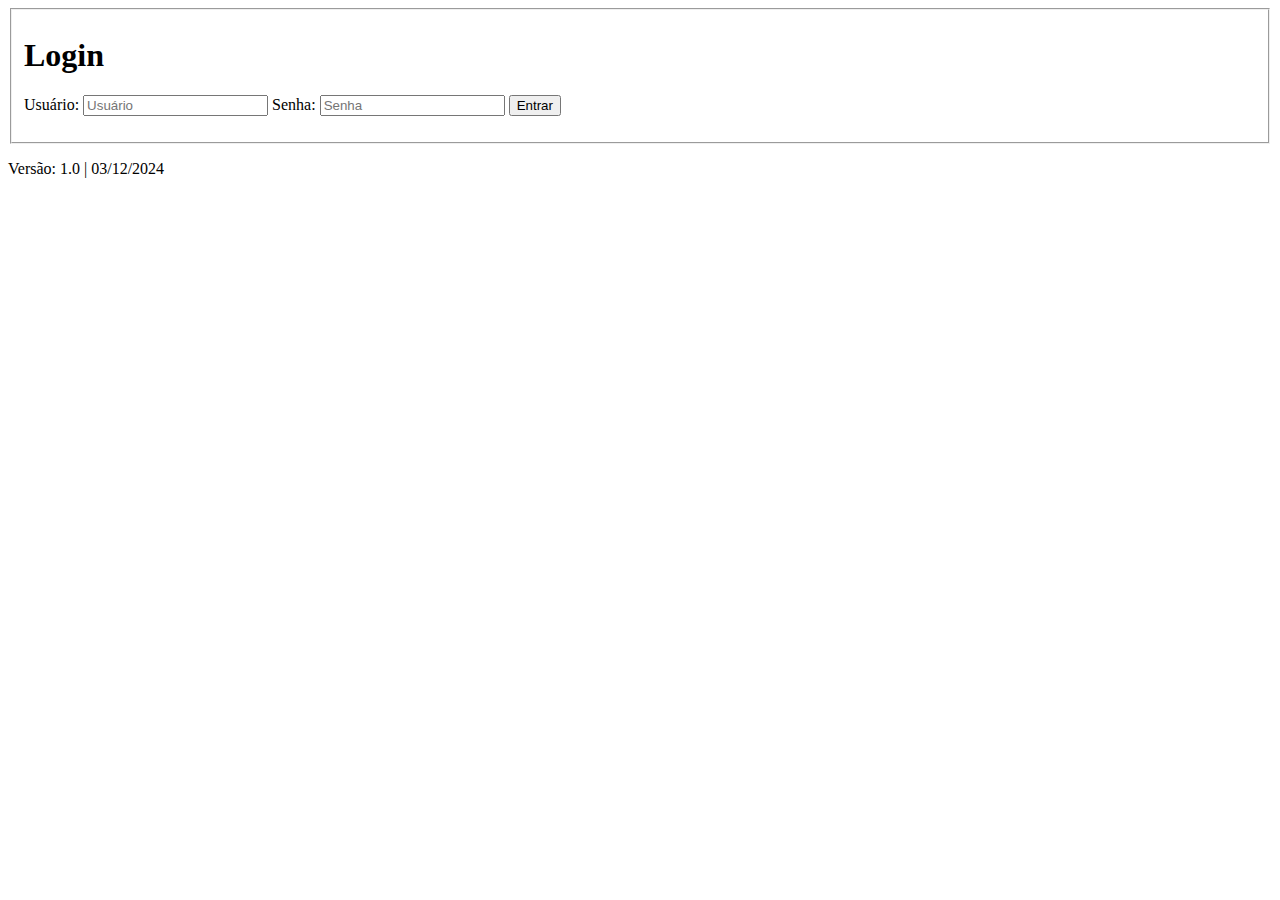
==== Frontend/Agendar.html @ 4c5cb3c2 "Update Agendar.html" ====
<!DOCTYPE html>
<html lang="pt-br">
<head>
  <meta charset="UTF-8">
  <meta name="viewport" content="width=device-width, initial-scale=1.0">
  <meta name="description" content="Clínica Oftalmológica">
  <title>Agendamento | Clínica Saúde Ocular</title>
  <link rel="stylesheet" href="styles.css">
  <link rel="shortcut icon" type="image/png" href="saude 2.png">
  <link rel="stylesheet" href="https://maxcdn.bootstrapcdn.com/bootstrap/3.3.7/css/bootstrap.min.css">
  <script src="https://ajax.googleapis.com/ajax/libs/jquery/1.12.4/jquery.min.js"></script>
  <script src="https://maxcdn.bootstrapcdn.com/bootstrap/3.3.7/js/bootstrap.min.js"></script>
</head>

<body class="fundo">
  <a href="home.html">
  <div class="topo"></div></a>


  <div class="nav-side-menu">
  
    <div class="menu-list">

        <ul id="menu-content" class="menu-content collapse out">
          <div class="welcome-container">
            <h2>Bem-vindo, <span id="nomeUsuario"></span>!</h2>
          </div>
        
          <div class="user-profile">
            <img id="fotoUsuario" src="default-avatar.png" alt="img">
            <span id="nomeUsuarioFooter"></span>
          </div>
            <li  data-toggle="collapse" data-target="#products" class="collapsed active">
              <a href="#">
                <span class="arrow"> <svg xmlns="http://www.w3.org/2000/svg" width="30" height="30" fill="currentColor" class="bi bi-chevron-double-down" viewBox="0 0 16 16">
                  <path fill-rule="evenodd" d="M1.646 6.646a.5.5 0 0 1 .708 0L8 12.293l5.646-5.647a.5.5 0 0 1 .708.708l-6 6a.5.5 0 0 1-.708 0l-6-6a.5.5 0 0 1 0-.708"/>
                  <path fill-rule="evenodd" d="M1.646 2.646a.5.5 0 0 1 .708 0L8 8.293l5.646-5.647a.5.5 0 0 1 .708.708l-6 6a.5.5 0 0 1-.708 0l-6-6a.5.5 0 0 1 0-.708"/>
                </svg>  </span></a>
            </li>

            <ul class="sub-menu collapse" id="products">
                <li class=""><a href="home.html"> Pagina Inicial </a></li>
                <li class=""><a href="Agendar.html"  onclick="mostrarAgendar()">Agendar Paciente </a></li>
                <li class=""><a href="Consultar.html" onclick="mostrarConsultar()">Consultar Agendamento </a></li>

            </ul>

        </ul>
        
 </div>


         <a href="Index.html">  
          <button class="button">
            <div class="button-box">
              <span class="button-elem">
                <svg viewBox="0 0 46 40" xmlns="http://www.w3.org/2000/svg">
                  <path
                    d="M46 20.038c0-.7-.3-1.5-.8-2.1l-16-17c-1.1-1-3.2-1.4-4.4-.3-1.2 1.1-1.2 3.3 0 4.4l11.3 11.9H3c-1.7 0-3 1.3-3 3s1.3 3 3 3h33.1l-11.3 11.9c-1 1-1.2 3.3 0 4.4 1.2 1.1 3.3.8 4.4-.3l16-17c.5-.5.8-1.1.8-1.9z"
                  ></path>
                </svg>
              </span>
              <span class="button-elem">
                <svg viewBox="0 0 46 40">
                  <path
                    d="M46 20.038c0-.7-.3-1.5-.8-2.1l-16-17c-1.1-1-3.2-1.4-4.4-.3-1.2 1.1-1.2 3.3 0 4.4l11.3 11.9H3c-1.7 0-3 1.3-3 3s1.3 3 3 3h33.1l-11.3 11.9c-1 1-1.2 3.3 0 4.4 1.2 1.1 3.3.8 4.4-.3l16-17c.5-.5.8-1.1.8-1.9z"
                  ></path>
                </svg>
              </span>
            </div>
          </button></a>
          
    </div>




    <main>
      <section>
        <form id="form-agendamento">
          <table align="right">
            <tr> 
              <td colspan="2" align="center"> <h1> Preencha os dados para agendar</h1>
              </td>
            </tr> 

            <tr>          
              <td class="form-group">             
                <label for="nome">Nome:</label>
                <input type="text" id="nome" name="nome" placeholder="Digite seu nome" required>
              </td>

              <td class="form-group">
                <label for="sobrenome">Sobrenome:</label>
                <input type="text" id="sobrenome" name="sobrenome" placeholder="Digite seu sobrenome" required>
              </td>
            </tr>

            <tr>
              <td class="form-group">
                <label for="cpf">CPF:</label>
                <input type="text" id="cpf" name="cpf" placeholder="Digite seu CPF" maxlength="14">
              </td>

            <td class="form-group">
                <label for="dataNasc">Data de Nascimento:</label>
                <input type="date" id="dataNasc" name="dataNasc" class="input-data-nascimento">
            </td>
            </tr>
            <!--
            <tr>
              <td colspan="2" class="form-group">
                <label>Sexo:</label>
                <label><input type="radio" name="sexo" value="Masculino"> Masculino</label>
                <label><input type="radio" name="sexo" value="Feminino"> Feminino</label>
              </td>
            </tr>
-->
            <tr>
              <td colspan="2" class="form-group">
                <label for="medico">Escolha o médico:</label>
                <select id="medico" required>
                    <option value="" disabled selected>Selecione um médico</option>
                    <option value="Dr_Marcos">Dr. Marcos</option>
                    <option value="Dr_José">Dr. José</option>
                    <option value="Dra_Maria">Dra. Maria</option>
                </select>
              </td>
            </tr>

            <tr>
              <td colspan="2" class="form-group">
                  <label for="horario">Escolha o horário:</label>
                  <select id="horario" required>
                      <option value="" disabled selected>Selecione um horário</option>
                  </select>
              </td>
            </tr>
           
            <tr>
              <td colspan="2">
                <button type="submit">Agendar Consulta</button>             </td>
            </tr>
          </table>
        </form>
      </section>
    </main>
    
   

    <script>
  // Verificar se o usuário está logado
  function verificarLogin() {
  const nomeUsuario = localStorage.getItem("nomeUsuario");

  if (!nomeUsuario) {
    // Redirecionar para a página de login se não estiver logado  
    alert("Você precisa estar logado para acessar esta página.");
    window.location.href = "Index.html";
  }
}

// Chamar a função de validação ao carregar a página
verificarLogin();

      // Recuperar informações do usuário logado
      const nomeUsuario = localStorage.getItem("nomeUsuario") || "Usuário";
      const fotoUsuario = localStorage.getItem("fotoUsuario") || "default-avatar.png";
  
      document.getElementById("nomeUsuario").textContent = nomeUsuario;
      document.getElementById("nomeUsuarioFooter").textContent = nomeUsuario;
      document.getElementById("fotoUsuario").src = fotoUsuario;
  
      const horario = {
          Dr_Marcos: [
          "09-12-2024 ás 09:47", "17-12-2024 ás 14:20"],

          Dr_José: [
          "06-12-2024 ás 15:15", "10-12-2024 ás 12:00"],

          Dra_Maria: [
          "17-12-2024 ás 08:33", "19-12-2024 ás 16:50"],
      };
  
      // Função para verificar horários ocupados
      function getHorariosOcupados() {
          const agendamentos = JSON.parse(localStorage.getItem("consultas")) || [];
          return agendamentos.map(agendamento => agendamento.horario);
      }
  
      // Selecionar elementos do DOM
      const medicoSelect = document.getElementById("medico");
      const horarioSelect = document.getElementById("horario");
      const formAgendamento = document.getElementById("form-agendamento");
  
      // Atualizar horários com base no médico selecionado
      medicoSelect.addEventListener("change", function () {
          const medico = this.value;
          horarioSelect.innerHTML = `<option value="" disabled selected>Selecione um horário</option>`; // Resetar opções
  
          if (medico && horario[medico]) {
              const horariosOcupados = getHorariosOcupados(); // Recuperar horários ocupados
              horario[medico].forEach(horarioItem => {
                  if (!horariosOcupados.includes(horarioItem)) { // Excluir horários ocupados
                      const option = document.createElement("option");
                      option.value = horarioItem;
                      option.textContent = horarioItem;
                      horarioSelect.appendChild(option);
                  }
              });
          }
      });
  
      // Salvar agendamento no localStorage
      formAgendamento.addEventListener("submit", function (event) {
          event.preventDefault();
  
          const nome = document.getElementById("nome").value.trim();
          const sobrenome = document.getElementById("sobrenome").value.trim();
          const cpf = document.getElementById("cpf").value.trim();
          const dataNascimento = document.getElementById("dataNasc").value;
          const medico = medicoSelect.value;
          const horario = horarioSelect.value;
          const usuarioLogado = JSON.parse(localStorage.getItem("usuarioLogado"));
  
          // Validações
          if (!nome || !sobrenome || !cpf || !dataNascimento || !medico || !horario) {
              alert("Por favor, preencha todos os campos.");
              return;
          }
  
          if (!usuarioLogado) {
              alert("Você precisa estar logado para agendar uma consulta.");
              return;
          }
  
          // Criar objeto de agendamento
          const agendamento = {
              nome,
              sobrenome,
              cpf,
              dataNascimento,
              medico,
              horario,
              agendadoPor: usuarioLogado.nome // Associar usuário logado ao agendamento
          };
  
          // Atualizar localStorage
          const agendamentos = JSON.parse(localStorage.getItem("consultas")) || [];
          agendamentos.push(agendamento);
          localStorage.setItem("consultas", JSON.stringify(agendamentos));
  
          // Limpar formulário e notificar sucesso
    formAgendamento.reset();
    alert(`Consulta agendada com sucesso com ${medico} no dia ${horario}!`);
});
  </script>
  
    
  



      <style>
        
        table { /*Só pra mim localizar que é a tabela media query para maiores telas */
          border-radius: 10px;
          width: 78%; 
          background-color: #ffffff; 
          box-shadow: 0 4px 10px rgba(0, 0, 0, 0.1);
          margin: auto 4px; 
          font-family: Arial, sans-serif;
          border-radius: 10px; 
          overflow: hidden;
          margin-top: 102px;
        }

    h1 {
      margin-bottom: 20px;
      font-size: 30px;
    }


    label {
      display: block;
      margin-bottom: 5px;
      font-weight: bold;
    }

    input, select, button {
      width: 100%;
      padding: 10px;
      margin-bottom: 15px;
      border: 1px solid #ccc;
      border-radius: 5px;
    }

    button {
      background-color: #007BFF;
      color: #ffffff;
      font-weight: bold;
      cursor: pointer;
      border: none;
    }

    button:hover {
      background-color: #0056b3;
    }

    .mensagem {
      font-size: 14px;
    }

    body {
      overflow: scroll;
      overflow-x: hidden;
    }


      
     
        td {
          padding: 15px; 
          vertical-align: top; 
          border: 1px solid #ddd; 
        }
      
        td label {
          display: block; 
          font-weight: bold;
          margin-bottom: 5px;
          color: #555;
        }
      
        td input, td select, td button {
          width: 100%; 
          padding: 10px;
          border: 1px solid #ccc;
          border-radius: 5px;
          font-size: 14px;
        }
      
        td input[type="radio"] {
          width: auto; 
          margin-right: 5px;
        }
      
        td button {
          background-color: #4CAF50; 
          color: white;
          font-size: 16px;
          cursor: pointer;
          transition: background-color 0.3s ease;
          border: none;
        }
      
        td button:hover {
          background-color: #3c833f; 
        }
      
        tr:nth-child(even) {
          background-color: #f9f9f9; 
        }
      
        tr:nth-child(odd) {
          background-color: #ffffff;
        }

        @media (max-width: 1300px) {
          table {
          border-radius: 10px;
          width: 68%; 
          background-color: #ffffff; 
          box-shadow: 0 4px 10px rgba(0, 0, 0, 0.1);
          margin: auto 8px; 
          font-family: Arial, sans-serif;
          border-radius: 10px; 
          overflow: hidden;
          margin-top: 8%;
        }
          

      }

      </style>
      
 
</body>
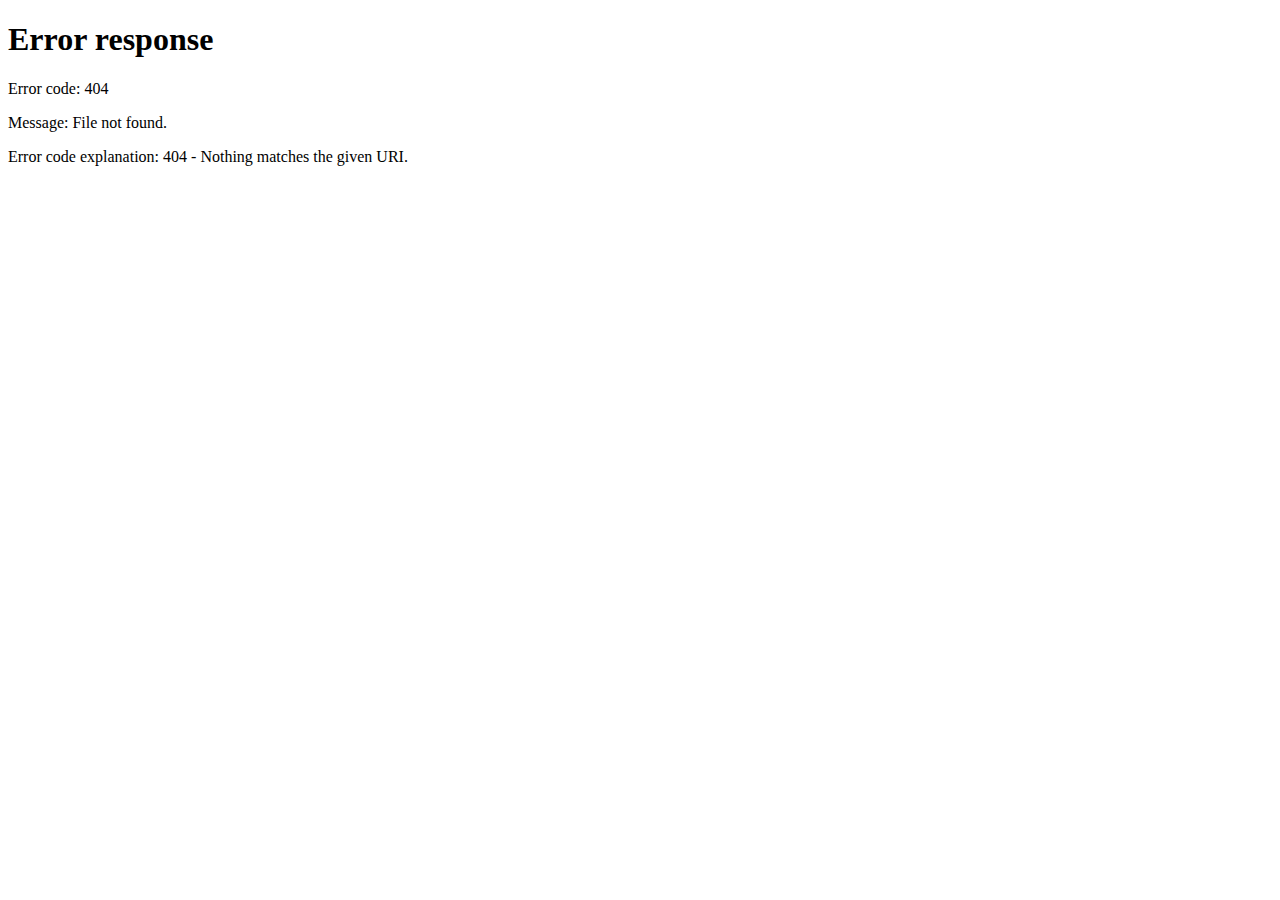
==== commit f15ba4f4: "Update Agendar.html" ====
--- a/Frontend/Agendar.html
+++ b/Frontend/Agendar.html
@@ -2,149 +2,129 @@
 <html lang="pt-br">
 <head>
   <meta charset="UTF-8">
-  <meta name="viewport" content="width=device-width, initial-scale=1.0">
+  <meta name="viewport" content="width=device-width, initial-scale=1"/>
   <meta name="description" content="Clínica Oftalmológica">
   <title>Agendamento | Clínica Saúde Ocular</title>
   <link rel="stylesheet" href="styles.css">
   <link rel="shortcut icon" type="image/png" href="saude 2.png">
-  <link rel="stylesheet" href="https://maxcdn.bootstrapcdn.com/bootstrap/3.3.7/css/bootstrap.min.css">
-  <script src="https://ajax.googleapis.com/ajax/libs/jquery/1.12.4/jquery.min.js"></script>
-  <script src="https://maxcdn.bootstrapcdn.com/bootstrap/3.3.7/js/bootstrap.min.js"></script>
 </head>
 
+
 <body class="fundo">
+
   <a href="home.html">
-  <div class="topo"></div></a>
-
-
-  <div class="nav-side-menu">
-  
-    <div class="menu-list">
-
-        <ul id="menu-content" class="menu-content collapse out">
-          <div class="welcome-container">
-            <h2>Bem-vindo, <span id="nomeUsuario"></span>!</h2>
-          </div>
-        
-          <div class="user-profile">
-            <img id="fotoUsuario" src="default-avatar.png" alt="img">
-            <span id="nomeUsuarioFooter"></span>
-          </div>
-            <li  data-toggle="collapse" data-target="#products" class="collapsed active">
-              <a href="#">
-                <span class="arrow"> <svg xmlns="http://www.w3.org/2000/svg" width="30" height="30" fill="currentColor" class="bi bi-chevron-double-down" viewBox="0 0 16 16">
-                  <path fill-rule="evenodd" d="M1.646 6.646a.5.5 0 0 1 .708 0L8 12.293l5.646-5.647a.5.5 0 0 1 .708.708l-6 6a.5.5 0 0 1-.708 0l-6-6a.5.5 0 0 1 0-.708"/>
-                  <path fill-rule="evenodd" d="M1.646 2.646a.5.5 0 0 1 .708 0L8 8.293l5.646-5.647a.5.5 0 0 1 .708.708l-6 6a.5.5 0 0 1-.708 0l-6-6a.5.5 0 0 1 0-.708"/>
-                </svg>  </span></a>
-            </li>
-
-            <ul class="sub-menu collapse" id="products">
-                <li class=""><a href="home.html"> Pagina Inicial </a></li>
-                <li class=""><a href="Agendar.html"  onclick="mostrarAgendar()">Agendar Paciente </a></li>
-                <li class=""><a href="Consultar.html" onclick="mostrarConsultar()">Consultar Agendamento </a></li>
-
-            </ul>
-
-        </ul>
-        
- </div>
-
-
-         <a href="Index.html">  
-          <button class="button">
-            <div class="button-box">
-              <span class="button-elem">
-                <svg viewBox="0 0 46 40" xmlns="http://www.w3.org/2000/svg">
-                  <path
-                    d="M46 20.038c0-.7-.3-1.5-.8-2.1l-16-17c-1.1-1-3.2-1.4-4.4-.3-1.2 1.1-1.2 3.3 0 4.4l11.3 11.9H3c-1.7 0-3 1.3-3 3s1.3 3 3 3h33.1l-11.3 11.9c-1 1-1.2 3.3 0 4.4 1.2 1.1 3.3.8 4.4-.3l16-17c.5-.5.8-1.1.8-1.9z"
-                  ></path>
-                </svg>
-              </span>
-              <span class="button-elem">
-                <svg viewBox="0 0 46 40">
-                  <path
-                    d="M46 20.038c0-.7-.3-1.5-.8-2.1l-16-17c-1.1-1-3.2-1.4-4.4-.3-1.2 1.1-1.2 3.3 0 4.4l11.3 11.9H3c-1.7 0-3 1.3-3 3s1.3 3 3 3h33.1l-11.3 11.9c-1 1-1.2 3.3 0 4.4 1.2 1.1 3.3.8 4.4-.3l16-17c.5-.5.8-1.1.8-1.9z"
-                  ></path>
-                </svg>
-              </span>
-            </div>
-          </button></a>
-          
-    </div>
-
-
-
-
-    <main>
-      <section>
-        <form id="form-agendamento">
-          <table align="right">
-            <tr> 
-              <td colspan="2" align="center"> <h1> Preencha os dados para agendar</h1>
-              </td>
-            </tr> 
-
-            <tr>          
-              <td class="form-group">             
-                <label for="nome">Nome:</label>
-                <input type="text" id="nome" name="nome" placeholder="Digite seu nome" required>
-              </td>
-
-              <td class="form-group">
-                <label for="sobrenome">Sobrenome:</label>
-                <input type="text" id="sobrenome" name="sobrenome" placeholder="Digite seu sobrenome" required>
-              </td>
-            </tr>
-
-            <tr>
-              <td class="form-group">
-                <label for="cpf">CPF:</label>
-                <input type="text" id="cpf" name="cpf" placeholder="Digite seu CPF" maxlength="14">
-              </td>
-
-            <td class="form-group">
-                <label for="dataNasc">Data de Nascimento:</label>
-                <input type="date" id="dataNasc" name="dataNasc" class="input-data-nascimento">
-            </td>
-            </tr>
-            <!--
-            <tr>
-              <td colspan="2" class="form-group">
-                <label>Sexo:</label>
-                <label><input type="radio" name="sexo" value="Masculino"> Masculino</label>
-                <label><input type="radio" name="sexo" value="Feminino"> Feminino</label>
-              </td>
-            </tr>
--->
-            <tr>
-              <td colspan="2" class="form-group">
-                <label for="medico">Escolha o médico:</label>
-                <select id="medico" required>
-                    <option value="" disabled selected>Selecione um médico</option>
-                    <option value="Dr_Marcos">Dr. Marcos</option>
-                    <option value="Dr_José">Dr. José</option>
-                    <option value="Dra_Maria">Dra. Maria</option>
-                </select>
-              </td>
-            </tr>
-
-            <tr>
-              <td colspan="2" class="form-group">
-                  <label for="horario">Escolha o horário:</label>
-                  <select id="horario" required>
-                      <option value="" disabled selected>Selecione um horário</option>
-                  </select>
-              </td>
-            </tr>
-           
-            <tr>
-              <td colspan="2">
-                <button type="submit">Agendar Consulta</button>             </td>
-            </tr>
-          </table>
-        </form>
-      </section>
-    </main>
+    <div class="topo"></div></a>
+
+
+
+<button class="botão-toggle" id="menu-toggle" aria-label="Abrir Menu">
+  <span class="arrow"> <svg xmlns="http://www.w3.org/2000/svg" width="30" height="30" fill="currentColor" class="bi bi-chevron-double-down" viewBox="0 0 16 16">
+      <path fill-rule="evenodd" d="M1.646 6.646a.5.5 0 0 1 .708 0L8 12.293l5.646-5.647a.5.5 0 0 1 .708.708l-6 6a.5.5 0 0 1-.708 0l-6-6a.5.5 0 0 1 0-.708"/>
+      <path fill-rule="evenodd" d="M1.646 2.646a.5.5 0 0 1 .708 0L8 8.293l5.646-5.647a.5.5 0 0 1 .708.708l-6 6a.5.5 0 0 1-.708 0l-6-6a.5.5 0 0 1 0-.708"/>
+  </svg>  </span>
+</button>
+
+
+<nav id="nav-menu" class="hidden">
+  
+<div class="welcome-container">
+<h2>Bem-vindo, <span id="nomeUsuario"></span>!</h2>
+</div>
+
+<ul id="menu-content" class="menu-content collapse out">
+<li class=""><a href="home.html"> Pagina Inicial </a></li>
+<li class=""><a href="Agendar.html"  onclick="mostrarAgendar()">Agendar Paciente </a></li>
+<li class=""><a href="Consultar.html" onclick="mostrarConsultar()">Consultar Agendamento </a></li>
+</ul>
+
+<div class="user-profile">
+<img id="fotoUsuario" src="default-avatar.png" alt="img">
+<span id="nomeUsuarioFooter"></span>
+</div>
+
+
+<script>
+document.getElementById("menu-toggle").addEventListener("click", function () {
+const navMenu = document.getElementById("nav-menu");
+navMenu.classList.toggle("show");
+});
+</script>
+    
+                  
+</nav>
+</div>                    
+                     
+                    </div>
+</div>
+
+
+<main>
+  <section class="consulta-container">
+    <form id="form-agendamento">
+      <table border="0" class="form-tabela" align="right">
+        <tr>
+          <td colspan="2" class="titulo">
+            <h1>Preencha os dados para agendar</h1>
+          </td>
+        </tr>
+   
+      
+        <tr>
+          <td class="form-group"> 
+            <label for="nome">Nome:</label>
+            <input type="text" id="nome" name="nome" placeholder="Digite seu nome" required>
+          </td>
+
+
+          <td class="form-group">
+            <label for="sobrenome">Sobrenome:</label>
+            <input type="text" id="sobrenome" name="sobrenome" placeholder="Digite seu sobrenome" required>
+          </td>
+        </tr>
+
+       <tr>
+          <td class="form-group">
+            <label for="cpf">CPF:</label>
+                   <input type="text" id="cpf" name="cpf" placeholder="Digite seu CPF" maxlength="14" required>
+          </td>
+      
+          <td class="form-group">
+            <label for="dataNasc">Data de Nascimento:</label>
+            <input type="date" id="dataNasc" name="dataNasc" required>
+          </td>
+        </tr>
+
+        <tr class="form-group">
+          <td colspan="2">
+            <label for="medico">Escolha o médico:</label>
+            <select id="medico" name="medico" required>
+              <option value="" disabled selected>Selecione um médico</option>
+              <option value="Dr_Marcos">Dr. Marcos</option>
+              <option value="Dr_José">Dr. José</option>
+              <option value="Dra_Maria">Dra. Maria</option>
+            </select>
+          </td>
+        </tr>
+
+        <tr>
+        <td colspan="2" class="form-group">
+        <label for="horario">Escolha o horário:</label>
+        <select id="horario" name="horario" required>
+          <option value="" disabled selected>Selecione um horário</option>
+        </select>
+      </td>
+    </tr>
+
+   <tr>
+          <td colspan="2" align="center">
+            <button type="submit" class="btn-submit">Agendar Consulta</button>
+          </td>
+        </tr>
+      </table>
+    </form>
+  </section>
+</main>
+
     
    
 
@@ -156,7 +136,7 @@
   if (!nomeUsuario) {
     // Redirecionar para a página de login se não estiver logado  
     alert("Você precisa estar logado para acessar esta página.");
-    window.location.href = "Index.html";
+    window.location.href = "login.html";
   }
 }
 
@@ -261,69 +241,78 @@
 
 
 
-      <style>
-        
-        table { /*Só pra mim localizar que é a tabela media query para maiores telas */
-          border-radius: 10px;
-          width: 78%; 
-          background-color: #ffffff; 
-          box-shadow: 0 4px 10px rgba(0, 0, 0, 0.1);
-          margin: auto 4px; 
-          font-family: Arial, sans-serif;
-          border-radius: 10px; 
-          overflow: hidden;
-          margin-top: 102px;
-        }
-
+<style>
+
+body{
+  overflow: scroll;
+  overflow-x: hidden;
+}
+
+.consulta-container table {
+    background-color: white;
+    border-radius: 15px;
+    width: 71%; 
+    box-shadow: 0 4px 10px rgba(0, 0, 0, 0.1);
+    margin: 8% 0.40rem 1%; 
+    font-family: Arial, sans-serif;
+    overflow: hidden;
+    font-size: 14px;
+    float: right; 
+}
+
+
+  
     h1 {
-      margin-bottom: 20px;
+      margin: 20px 0 20px;
       font-size: 30px;
+      text-align: center;
+      font-weight: 400;
+      color: #333;
     }
 
 
     label {
       display: block;
+      font-weight: bold;
       margin-bottom: 5px;
-      font-weight: bold;
+      color: #555;
+
+}
+
+
+    input, select {
+        width: 100%;
+        padding: 10px;
+        border: 1px solid #ccc;
+        border-radius: 5px;
+        margin-bottom: 20px;
+        font-size: 14px;
+        
     }
 
-    input, select, button {
+    button {
       width: 100%;
       padding: 10px;
+      margin-top: 15px;
       margin-bottom: 15px;
       border: 1px solid #ccc;
       border-radius: 5px;
     }
 
-    button {
-      background-color: #007BFF;
-      color: #ffffff;
-      font-weight: bold;
-      cursor: pointer;
-      border: none;
-    }
-
-    button:hover {
-      background-color: #0056b3;
-    }
-
-    .mensagem {
-      font-size: 14px;
-    }
-
-    body {
-      overflow: scroll;
-      overflow-x: hidden;
-    }
-
-
-      
+
      
         td {
-          padding: 15px; 
+          padding: 15px; /*altura do bloco*/
           vertical-align: top; 
-          border: 1px solid #ddd; 
-        }
+          border-bottom: 1px solid #ddd;  /*Apenas borda inferior */
+        }
+
+        tr:nth-child(2) td {
+          border-right: 2px solid #ddddddc2; /* Borda vermelha */
+      }
+        tr:nth-child(3) td {
+          border-right: 2px solid #ddddddc2; /* Borda vermelha */
+      }
       
         td label {
           display: block; 
@@ -332,12 +321,19 @@
           color: #555;
         }
       
-        td input, td select, td button {
-          width: 100%; 
+        td input, td select {
+          width: 90%; 
           padding: 10px;
           border: 1px solid #ccc;
           border-radius: 5px;
           font-size: 14px;
+        }
+
+       input, #horario{
+          width: 100%; 
+        }
+        input, #medico{
+          width: 100%; 
         }
       
         td input[type="radio"] {
@@ -357,6 +353,7 @@
         td button:hover {
           background-color: #3c833f; 
         }
+
       
         tr:nth-child(even) {
           background-color: #f9f9f9; 
@@ -366,21 +363,67 @@
           background-color: #ffffff;
         }
 
-        @media (max-width: 1300px) {
-          table {
-          border-radius: 10px;
-          width: 68%; 
-          background-color: #ffffff; 
-          box-shadow: 0 4px 10px rgba(0, 0, 0, 0.1);
-          margin: auto 8px; 
-          font-family: Arial, sans-serif;
-          border-radius: 10px; 
-          overflow: hidden;
-          margin-top: 8%;
-        }
+
+/* Botão de logout */
+
+.botao-logout {
+  position: fixed; /* Faz o botão ficar fixo na tela */
+  bottom: -5px;
+  padding: 0%;
+  left: 30px;
+  background-color: #007bff; /* Cor de fundo */
+  color: white; /* Cor do texto */
+  border: none; /* Remove bordas padrões */
+  border-radius: 8px; /* Bordas arredondadas */
+  font-size: 16px; /* Tamanho do texto */
+  cursor: pointer; /* Mostra o cursor de clique */
+  box-shadow: 0 4px 6px rgba(0, 0, 0, 0.2); /* Sombra */
+  transition: background-color 0.3s ease, transform 0.2s ease; /* Efeitos de hover */
+  text-decoration: none; /* Remove o sublinhado do link */
+  width: 22%;
+  height: 5vh;
+}
+
+.botao-logout:hover {
+  background-color: #0056b3; /* Cor ao passar o mouse */
+  transform: scale(1.1); /* Leve aumento ao passar o mouse */
+}
+
+.botao-logout:active {
+  transform: scale(1.05); /* Pequeno efeito ao clicar */
+}
           
 
-      }
+  /* Responsividade para celulares */
+  @media (max-width: 768px) {
+
+    .botão-toggle {
+      position: absolute;  
+      top: 0%;           
+      left: 2%;   
+      background-color: #fefefe; /* Cor de fundo do botão */
+      color: rgb(255, 255, 255);     
+      border: none;    
+      cursor: pointer;     
+      border-radius: 5px;  
+  }
+
+  .consulta-container table {
+    background-color: white;
+    border-radius: 15px;
+    width: 97%; 
+
+    box-shadow: 0 4px 10px rgba(0, 0, 0, 0.1);
+    margin: 20% 0.40rem 1%; 
+    font-family: Arial, sans-serif;
+    overflow: hidden;
+    font-size: 14px;
+    float: center; 
+}
+
+
+
+  }
 
       </style>
       
